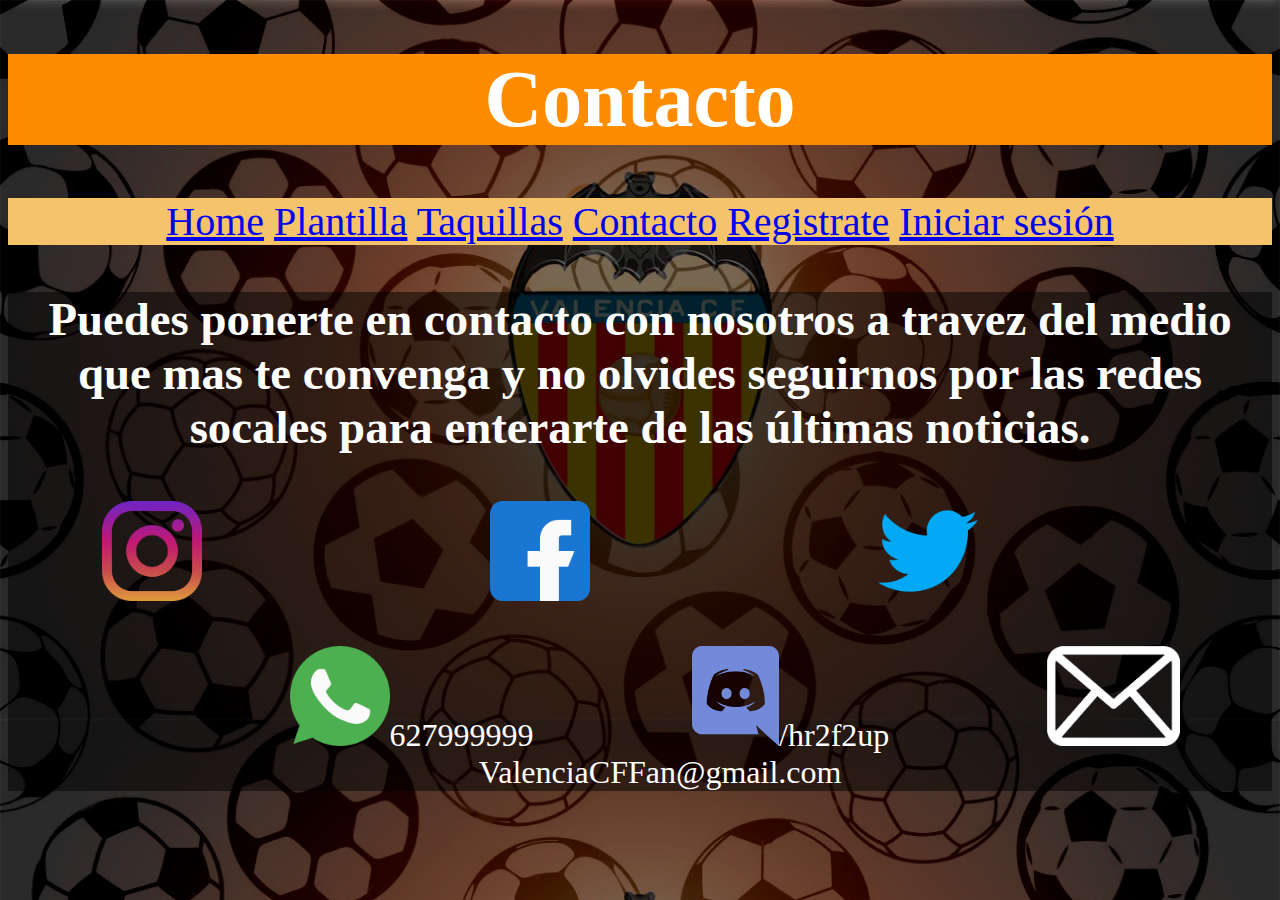
==== contacto.html @ 3f14691b "main" ====
<!DOCTYPE html>
<html lang="es">
<head>
    <meta charset="UTF-8">
    <meta name="viewport" content="width=device-width, initial-scale=1.0">
    <title>Contacto</title>
    <link rel="stylesheet" href="style.css">
</head>
<body>
    <header><h1>Contacto</h1></header>
    <nav>
        <a href="index.html">Home</a>
        <a href="plantilla.html">Plantilla</a>
        <a href="taquillas.html">Taquillas</a>
        <a href="contacto.html">Contacto</a>   
        <a href="registro.html">Registrate</a>   
        <a href="login.html">Iniciar sesión</a>         
    </nav>
    <main class="back">
        <h3>Puedes ponerte en contacto con nosotros a travez del medio que mas te convenga y no olvides seguirnos por las redes socales para enterarte de las últimas noticias.</h3>
        <section>
            <ul class="mid">
                <li>
                    <a href="http://www.instagram/ValenciaCFnoOficial.com" target="blank"> <img class="smaller" src="img/instagram.png" alt="instagram_imagen"></a>
                    <a href="http://www.facebook.com/ValenciaCFnoOficial.com" target="blank"><img class="smaller" src="img/facebook.png" alt="facebook"></a>
                    <a href="http://www.twitter.com/ValenciaCFnoOficial.com" target="blank"> <img class="smaller" src="img/twitter.png" alt="twitter"></a>
                </li>
                <br>
                <li>
                    <img class="smaller2" src="img/whatsapp.png" alt="whatsapp">627999999
                    <img class="smaller2" src="img/discord.png" alt="discord">/hr2f2up
                    <img class="smaller2" src="img/email.png" alt="email"> <ValenciaCFFan@gmail class="com">ValenciaCFFan@gmail.com</ValenciaCFFan@gmail>
                </li>
            </ul>

        </section>
    </main>
    
</body>
</html>
---- style.css ----
body{
    background-image: url("img/balones4.png");
    background-size: cover;
    font-size: 250%;
    
}
h1{
    background-color: darkorange;
    text-align: center;
    color: white;
}
h2{
    color: white;
}
h3{
    color: white;
    text-align: center;
}
nav{
    background-color: rgb(245, 196, 106);
    text-align: center;
}
section{
    text-align: center;
    font-size: 80%;
    color: white;     
}
.back{
    background: rgba(0, 0, 0, 0.5)
}
.mid{
    text-align: center;
}
.mitad{
    position: relative;
    top: auto;
    bottom: auto;
    margin-bottom: 100px;
    padding-bottom: 100px;
    color: tomato;
    border: bisque 1px solid;
    
}
.right{
    float: right;
    text-align: center;
}
img.small:hover{
   background-color: yellow;
}
img.smaller{
    height: 100px;
    margin-right: 260px;
    margin-left: 20px;
}
img.smaller2{
    height: 100px;
    margin-left: 150px;
}
img.smaller3{
    height: 200px;
    position: auto;
}
img.small{
    height: 300px;
}
img.med{
    height: 800px;
    float: left;
}
table{
    margin-left: auto;
    margin-right: auto;
}
ul{
    list-style: none;
    text-align: left;
}
.modal {
    background: rgba(0, 0, 0, 0.9);
    color: #fff;
    position: fixed;
    top: 0;
    left: 0;
    transition: all 0.5s;
  }
  td{
    width: 20%;
  }
  tr{
    text-align: center;
  }
  tr.or{
    color: orange;
    font-size: 70%;
  }
  .red{
      color: red;
  }
  td.right{
      color: bisque;
  }
  td.left{
    width: 20%;
  }
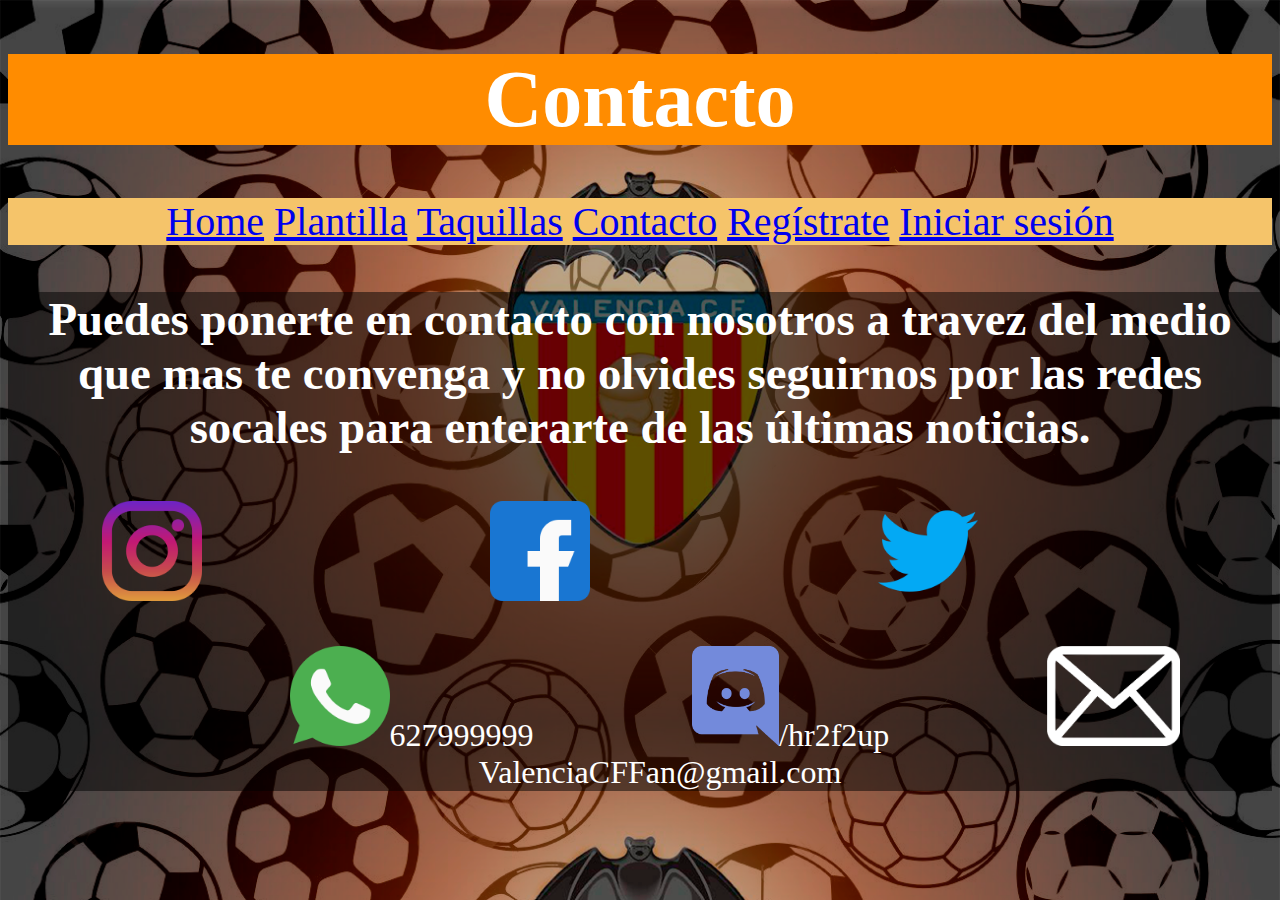
==== commit 091882e6: "main" ====
--- a/contacto.html
+++ b/contacto.html
@@ -13,7 +13,7 @@
         <a href="plantilla.html">Plantilla</a>
         <a href="taquillas.html">Taquillas</a>
         <a href="contacto.html">Contacto</a>   
-        <a href="registro.html">Registrate</a>   
+        <a href="registro.html">Regístrate</a>   
         <a href="login.html">Iniciar sesión</a>         
     </nav>
     <main class="back">
--- a/style.css
+++ b/style.css
@@ -59,7 +59,6 @@
 }
 img.smaller3{
     height: 200px;
-    position: auto;
 }
 img.small{
     height: 300px;
@@ -83,23 +82,17 @@
     top: 0;
     left: 0;
     transition: all 0.5s;
-  }
-  td{
+}
+td{
     width: 20%;
-  }
-  tr{
+}
+tr{
     text-align: center;
-  }
-  tr.or{
+}
+tr.or{
     color: orange;
     font-size: 70%;
-  }
-  .red{
+}
+.red{
       color: red;
-  }
-  td.right{
-      color: bisque;
-  }
-  td.left{
-    width: 20%;
-  }+}